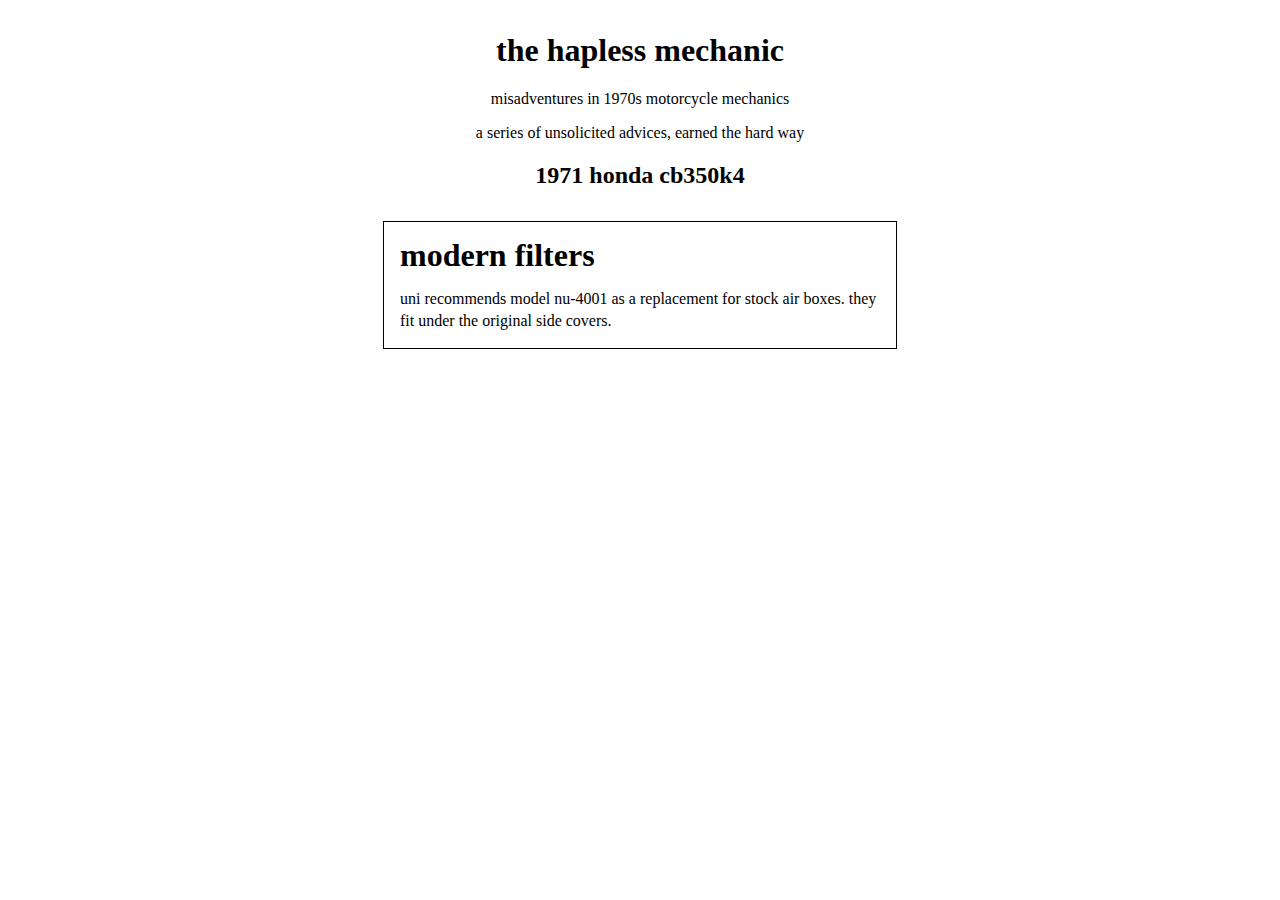
==== cb350.html @ 5e312ab2 "Add pages for notes on CB350 and CB650." ====
<!doctype html>
<html lang=en>
  <head>
    <meta charset=utf-8>
    <title>the hapless mechanic, cb650</title>
    <link rel=stylesheet href=styles.css>
  </head>

  <body>
    <header>
      <h1>the hapless mechanic</h1>
      <p>misadventures in 1970s motorcycle mechanics</p>
      <p>a series of unsolicited advices, earned the hard way</p>
      <h2>1971 Honda CB350K4</h2>
    </header>

    <article>
      <h1>Modern Filters</h1>
      <p>
        UNI recommends model NU-4001 as a replacement for stock
        air boxes.  They fit under the original side covers.
      </p>
    </article>
  </body>
</html>
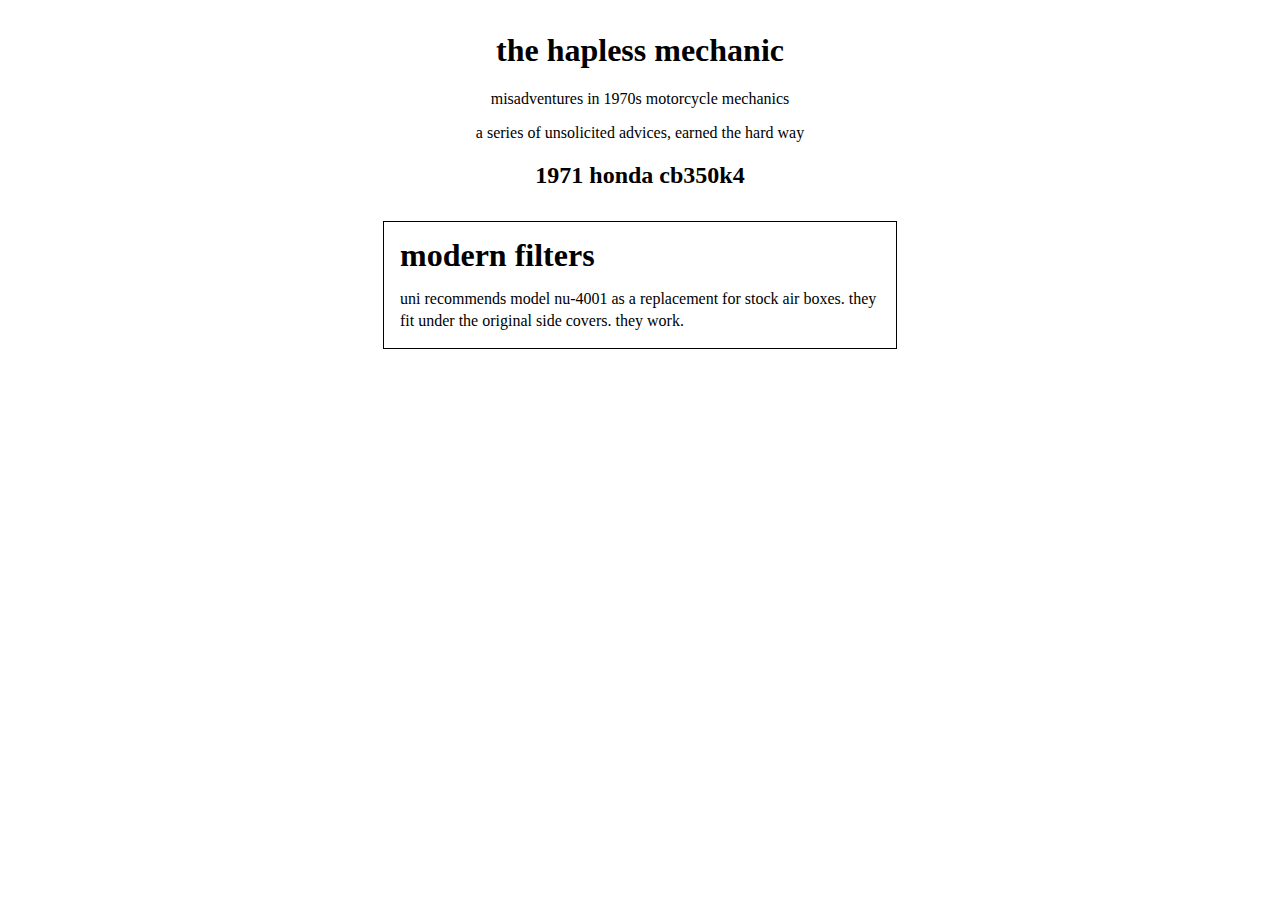
==== commit d1dc24d7: "Mention that UNI 350 filters work." ====
--- a/cb350.html
+++ b/cb350.html
@@ -17,8 +17,8 @@
     <article>
       <h1>Modern Filters</h1>
       <p>
-        UNI recommends model NU-4001 as a replacement for stock
-        air boxes.  They fit under the original side covers.
+        UNI recommends model NU-4001 as a replacement for stock air
+        boxes.  They fit under the original side covers.  They work.
       </p>
     </article>
   </body>
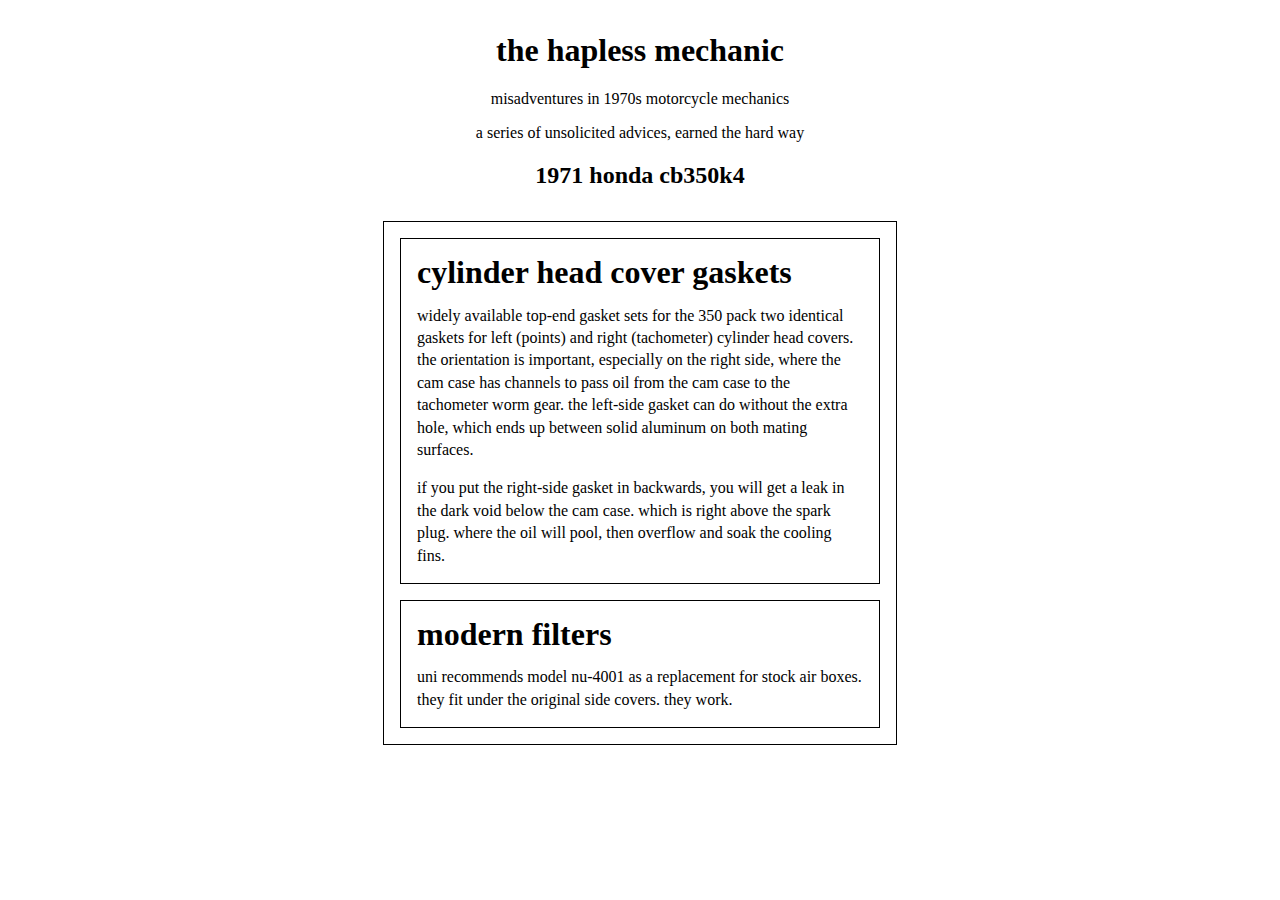
==== commit b7b589f2: "Address orientation of CB350 head cover gaskets." ====
--- a/cb350.html
+++ b/cb350.html
@@ -15,6 +15,26 @@
     </header>
 
     <article>
+    <article>
+      <h1>Cylinder Head Cover Gaskets</h1>
+      <p>
+        Widely available top-end gasket sets for the 350 pack two
+        identical gaskets for left (points) and right (tachometer)
+        cylinder head covers.  The orientation is important, especially
+        on the right side, where the cam case has channels to pass oil
+        from the cam case to the tachometer worm gear.  The left-side
+        gasket can do without the extra hole, which ends up between
+        solid aluminum on both mating surfaces.
+      </p>
+      <p>
+        If you put the right-side gasket in backwards, you will get
+        a leak in the dark void below the cam case.  Which is right
+        above the spark plug.  Where the oil will pool, then overflow
+        and soak the cooling fins.
+      </p>
+    </article>
+
+    <article>
       <h1>Modern Filters</h1>
       <p>
         UNI recommends model NU-4001 as a replacement for stock air
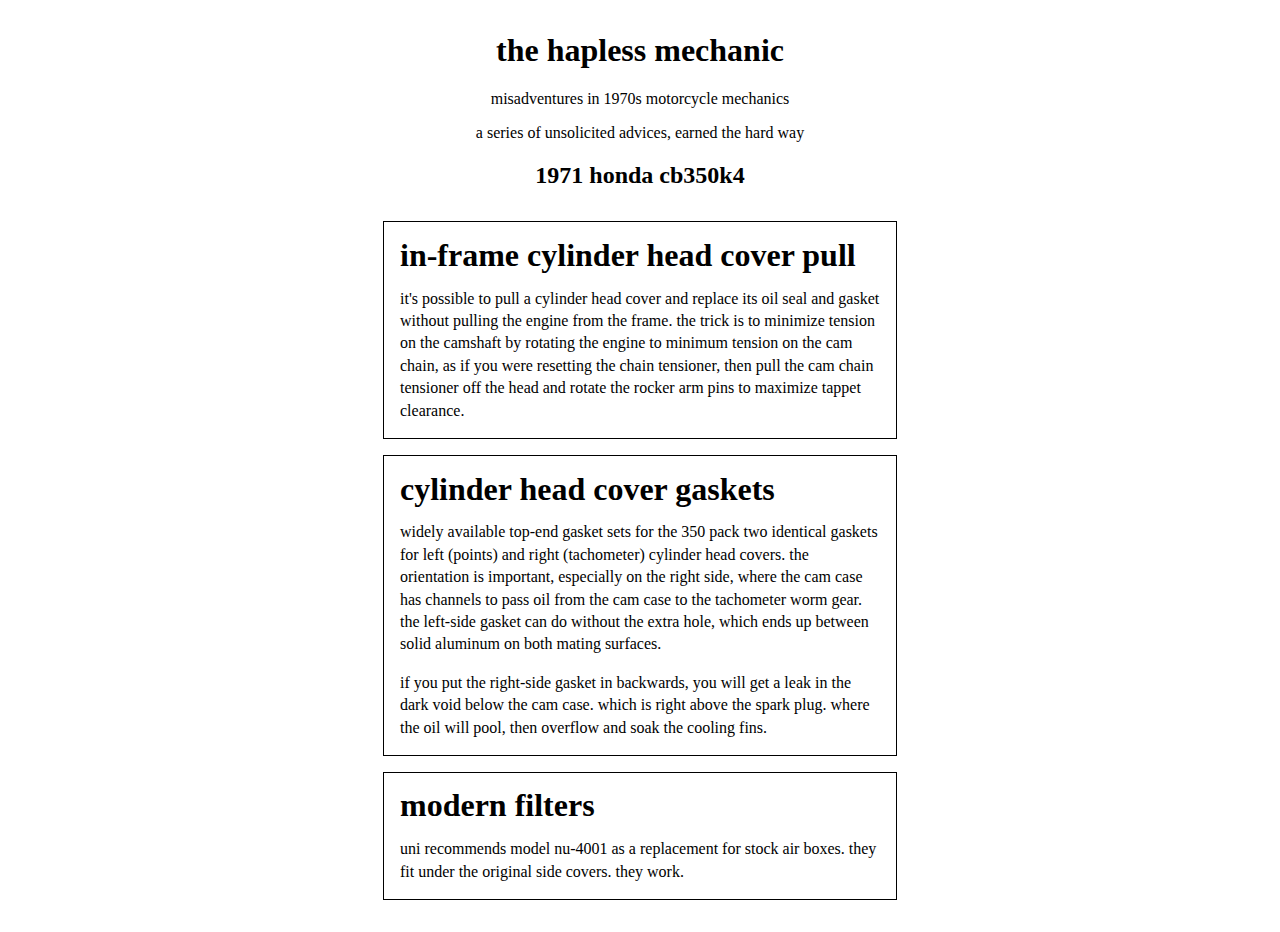
==== commit 49ee93a7: "Describe in-frame CB350 cylinder head cover pull." ====
--- a/cb350.html
+++ b/cb350.html
@@ -15,6 +15,18 @@
     </header>
 
     <article>
+      <h1>In-Frame Cylinder Head Cover Pull</h1>
+      <p>
+        It's possible to pull a cylinder head cover and replace its
+        oil seal and gasket without pulling the engine from the frame.
+        The trick is to minimize tension on the camshaft by rotating
+        the engine to minimum tension on the cam chain, as if you
+        were resetting the chain tensioner, then pull the cam chain
+        tensioner off the head and rotate the rocker arm pins to
+        maximize tappet clearance.
+      </p>
+    </article>
+
     <article>
       <h1>Cylinder Head Cover Gaskets</h1>
       <p>
